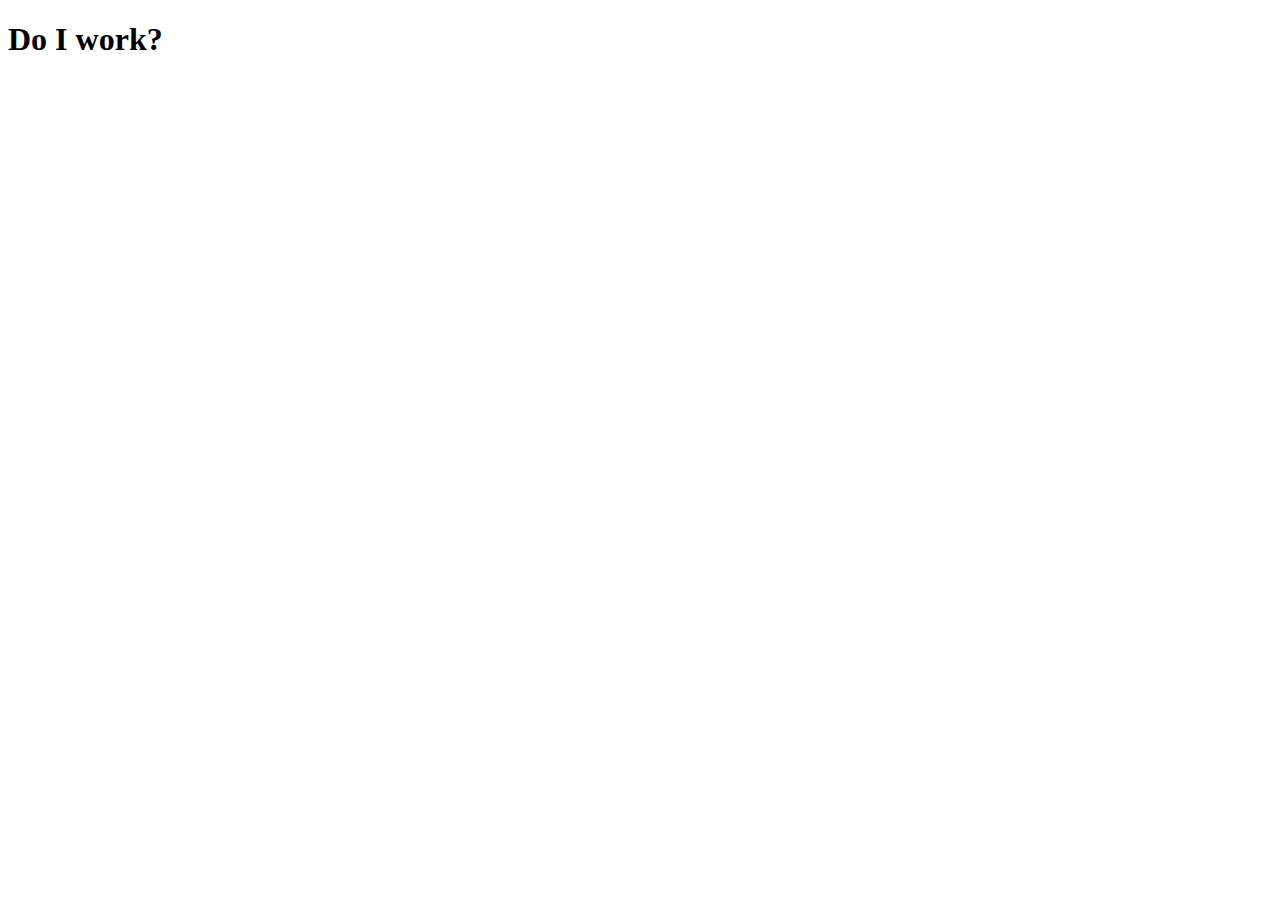
==== index.html @ d1a68d50 "message" ====
<!DOCTYPE html>
<html lang="en">
<head>
    <meta charset="UTF-8">
    <meta http-equiv="X-UA-Compatible" content="IE=edge">
    <meta name="viewport" content="width=device-width, initial-scale=1.0">
    <title>Document</title>
    <link rel="stylesheet" href="style1.css">
</head>
<body>
   <h1>Do I work?</h1> 
</body>
</html>
---- style1.css ----
.box1{
    background-color: yellow;
    width: 500px;
    height: 500px;
}

.box2{
    background-color: rebeccapurple;
    width: 100px;
    height: 100px;
}

.highlight-text {
    color: green;
    font-size: 30px;
}
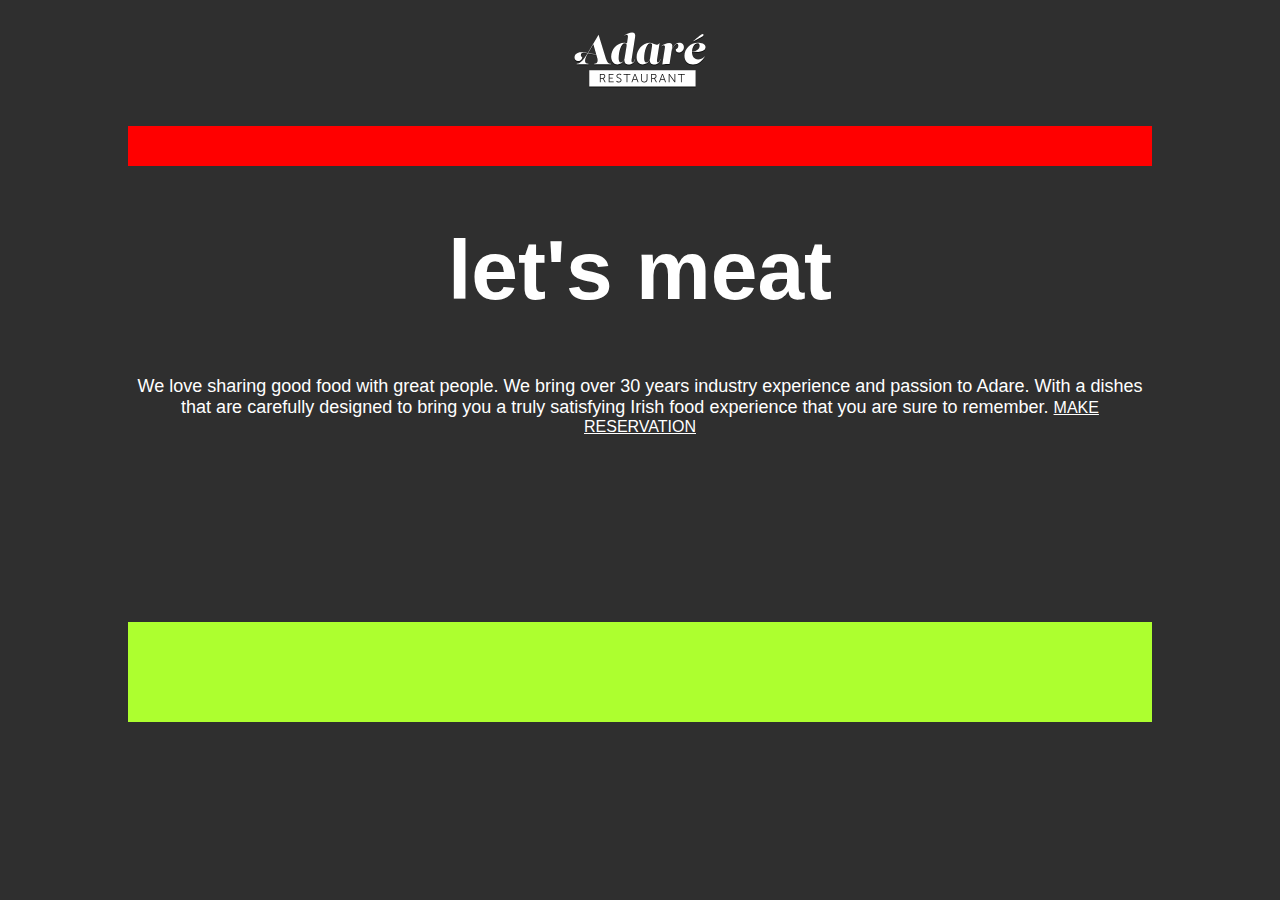
==== commit 175230d8: "added" ====
--- a/index.html
+++ b/index.html
@@ -4,10 +4,30 @@
     <meta charset="UTF-8">
     <meta http-equiv="X-UA-Compatible" content="IE=edge">
     <meta name="viewport" content="width=device-width, initial-scale=1.0">
-    <title>Document</title>
+    <title>Foodie Kafe</title>
     <link rel="stylesheet" href="style1.css">
 </head>
 <body>
-   <h1>Do I work?</h1> 
+
+    <div class="container">
+        <header>
+            <img src="images/logo-adare-restaurant.png" alt="Logo for Resturant">
+        </header>
+
+        <nav>
+
+        </nav>
+
+        <main>
+            <h1>let's meat</h1>
+            <p1>We love sharing good food with great people. We bring over 30 years industry experience and passion to Adare. With a dishes that are carefully designed to bring you a truly satisfying Irish food experience that you are sure to remember.
+            </p1>
+            <a href="https://www.google.com" target="_blank">MAKE RESERVATION</a>
+        </main>
+
+        <footer>
+
+        </footer>
+    </div>
 </body>
 </html>--- a/style1.css
+++ b/style1.css
@@ -1,16 +1,54 @@
-.box1{
-    background-color: yellow;
-    width: 500px;
-    height: 500px;
+body{
+    background-color: rgba(10, 10, 10, 0.849);
 }
 
-.box2{
-    background-color: rebeccapurple;
-    width: 100px;
-    height: 100px;
+.container{
+    margin-left: auto;
+    margin-right: auto;
+    width: 1024px;
 }
 
-.highlight-text {
-    color: green;
-    font-size: 30px;
+header{
+    width: 1024px;
+    height: 118px;
+    text-align: center;    
+}
+
+nav{
+    background-color: red;
+    height: 40px;
+    width: 1024px;
+}
+
+main{
+    height: 400px;
+    width: 1024px;
+    text-align: center;
+    padding-top: auto;
+    padding-left: auto;
+    padding-right: auto;
+}
+
+footer{
+    background-color: greenyellow;
+    height: 100px;
+    width: 1024px;
+}
+
+h1{
+    font-size: 84px;
+    color: white;
+    font-family: Arial, Helvetica, sans-serif;
+}
+
+p1{
+    font-size: 18px;
+    color: white;
+    font-family: Arial, Helvetica, sans-serif;
+}
+
+a{
+    color: white;
+    font-family: Arial, Helvetica, sans-serif;
+    /*text-decoration: none;*/
 }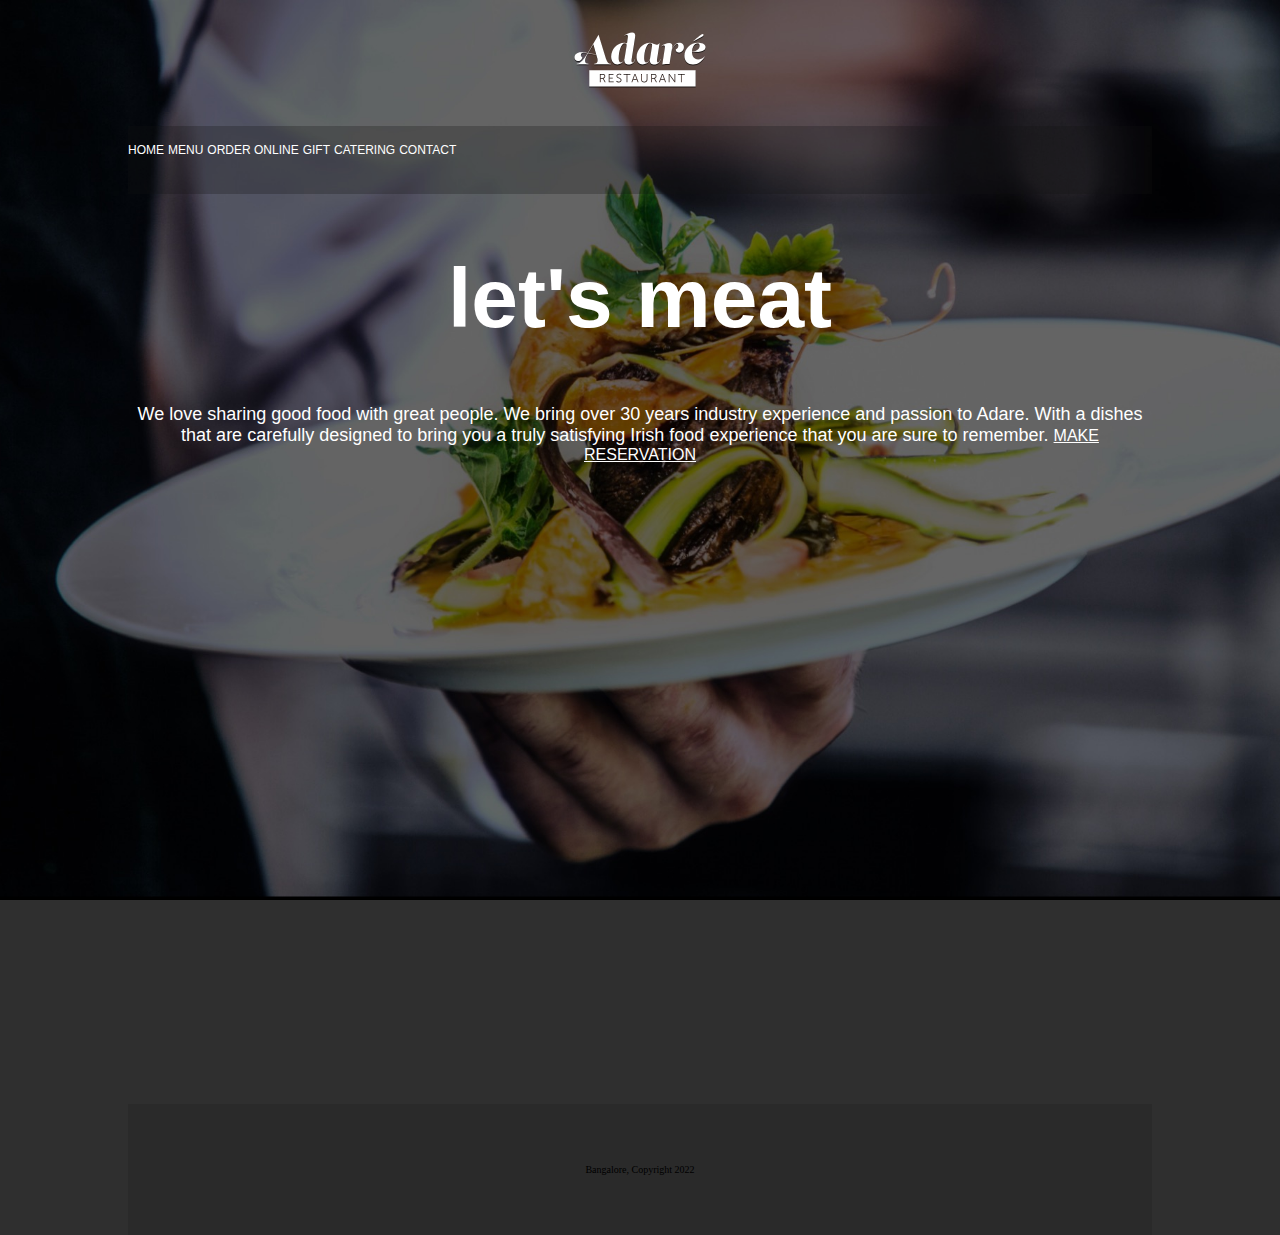
==== commit 53b6e9b5: "as" ====
--- a/index.html
+++ b/index.html
@@ -15,18 +15,26 @@
         </header>
 
         <nav>
-
+            <a href="#">HOME</a>
+            <a href="#">MENU</a>
+            <a href="#">ORDER ONLINE</a>
+            <a href="#">GIFT</a>
+            <a href="#">CATERING</a>
+            <a href="#">CONTACT</a>
         </nav>
 
         <main>
             <h1>let's meat</h1>
             <p1>We love sharing good food with great people. We bring over 30 years industry experience and passion to Adare. With a dishes that are carefully designed to bring you a truly satisfying Irish food experience that you are sure to remember.
             </p1>
-            <a href="https://www.google.com" target="_blank">MAKE RESERVATION</a>
+            <a href="https://www.google.com" target="_blank"> MAKE RESERVATION </a>
         </main>
 
+        <section>
+            <iframe src="https://www.google.com/maps/embed?pb=!1m18!1m12!1m3!1d74977.93984457671!2d77.67739187436341!3d12.94855811497725!2m3!1f0!2f0!3f0!3m2!1i1024!2i768!4f13.1!3m3!1m2!1s0x3bae1232926e3e27%3A0x209977809b7a70e!2sKalamandir!5e0!3m2!1sen!2sin!4v1676400353316!5m2!1sen!2sin" width="600" height="450" style="border:0;" allowfullscreen="" loading="lazy" referrerpolicy="no-referrer-when-downgrade"></iframe>
+        </section>
         <footer>
-
+            <p>Bangalore, Copyright 2022</p>
         </footer>
     </div>
 </body>
--- a/style1.css
+++ b/style1.css
@@ -1,5 +1,13 @@
+html{
+    height: 100%;
+}
+
 body{
     background-color: rgba(10, 10, 10, 0.849);
+    background-image: url(images/background-adare-restaurant.jpg) ;
+    background-size: cover;
+    background-repeat: no-repeat;
+    background-position: center;
 }
 
 .container{
@@ -15,9 +23,11 @@
 }
 
 nav{
-    background-color: red;
+    background-color: rgba(20, 20, 20, 0.267);
     height: 40px;
     width: 1024px;
+    padding-top: 14px;
+    padding-bottom: 14px;
 }
 
 main{
@@ -30,9 +40,9 @@
 }
 
 footer{
-    background-color: greenyellow;
-    height: 100px;
-    width: 1024px;
+    background-color: rgba(32, 32, 32, 0.301);
+    padding-top: 50px;
+    padding-bottom: 50px;
 }
 
 h1{
@@ -51,4 +61,14 @@
     color: white;
     font-family: Arial, Helvetica, sans-serif;
     /*text-decoration: none;*/
+}
+
+nav a{
+    text-decoration: none;
+    font-size: 12px;
+}
+
+footer p{
+    font-size: 10px;
+    text-align: center;
 }